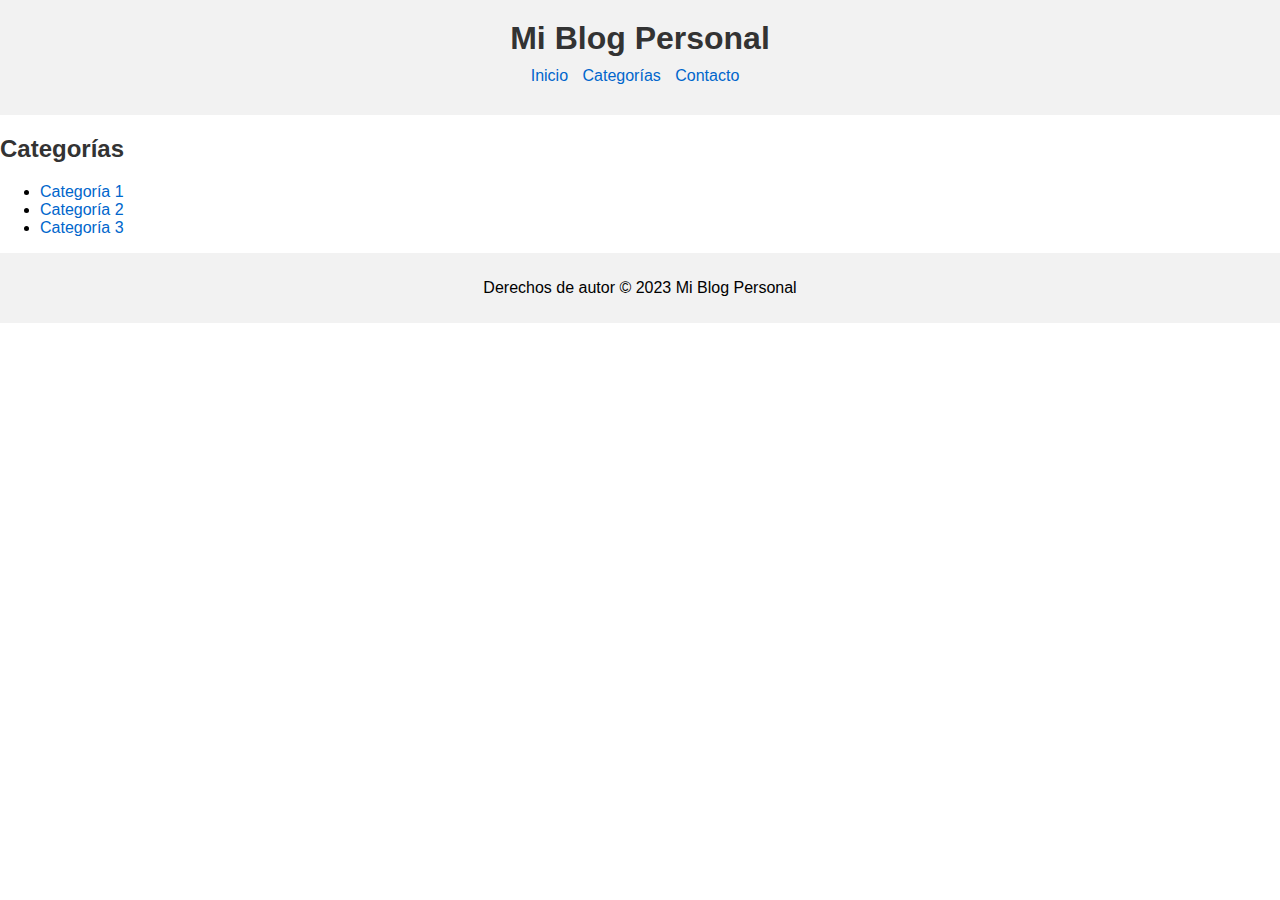
==== categorias.html @ 4746a324 "Initial commit" ====
<!DOCTYPE html>
<html lang="es">
<head>
  <meta charset="UTF-8">
  <meta name="viewport" content="width=device-width, initial-scale=1.0">
  <title>Blog Personal - Categorías</title>
  <link rel="stylesheet" href="styles.css"> <!-- Enlaza tu archivo CSS -->
</head>
<body>
  <header>
    <h1>Mi Blog Personal</h1>
    <nav>
      <ul>
        <li><a href="index.html">Inicio</a></li>
        <li><a href="categorias.html">Categorías</a></li>
        <li><a href="contacto.html">Contacto</a></li>
      </ul>
    </nav>
  </header>
  
  <main>
    <section class="category-list">
      <h2>Categorías</h2>
      <ul>
        <li><a href="categoria.html">Categoría 1</a></li>
        <li><a href="categoria.html">Categoría 2</a></li>
        <li><a href="categoria.html">Categoría 3</a></li>
      </ul>
    </section>
  </main>
  
  <footer>
    <p>Derechos de autor &copy; 2023 Mi Blog Personal</p>
  </footer>
</body>
</html>
---- styles.css ----
/* styles.css */

/* Estilos generales */
body {
  font-family: Arial, sans-serif;
  margin: 0;
  padding: 0;
}

h1, h2, h3 {
  color: #333;
}

a {
  color: #0066cc;
  text-decoration: none;
}

a:hover {
  text-decoration: underline;
}

/* Estilos de encabezado */
header {
  background-color: #f2f2f2;
  padding: 20px;
  text-align: center;
}

header h1 {
  margin: 0;
}

nav ul {
  list-style: none;
  padding: 0;
  margin: 10px 0;
}

nav ul li {
  display: inline;
  margin-right: 10px;
}

/* Estilos de sección de últimas publicaciones */
section.latest-posts {
  padding: 20px;
}

section.latest-posts h2 {
  margin-bottom: 10px;
}

section.latest-posts article {
  margin-bottom: 20px;
}

section.latest-posts h3 {
  margin: 0;
}

section.latest-posts p {
  margin: 5px 0;
}

section.latest-posts a {
  display: inline-block;
  background-color: #0066cc;
  color: #fff;
  padding: 5px 10px;
  text-decoration: none;
  border-radius: 3px;
}

section.latest-posts a:hover {
  background-color: #005299;
}

/* Estilos de pie de página */
footer {
  background-color: #f2f2f2;
  padding: 10px;
  text-align: center;
}
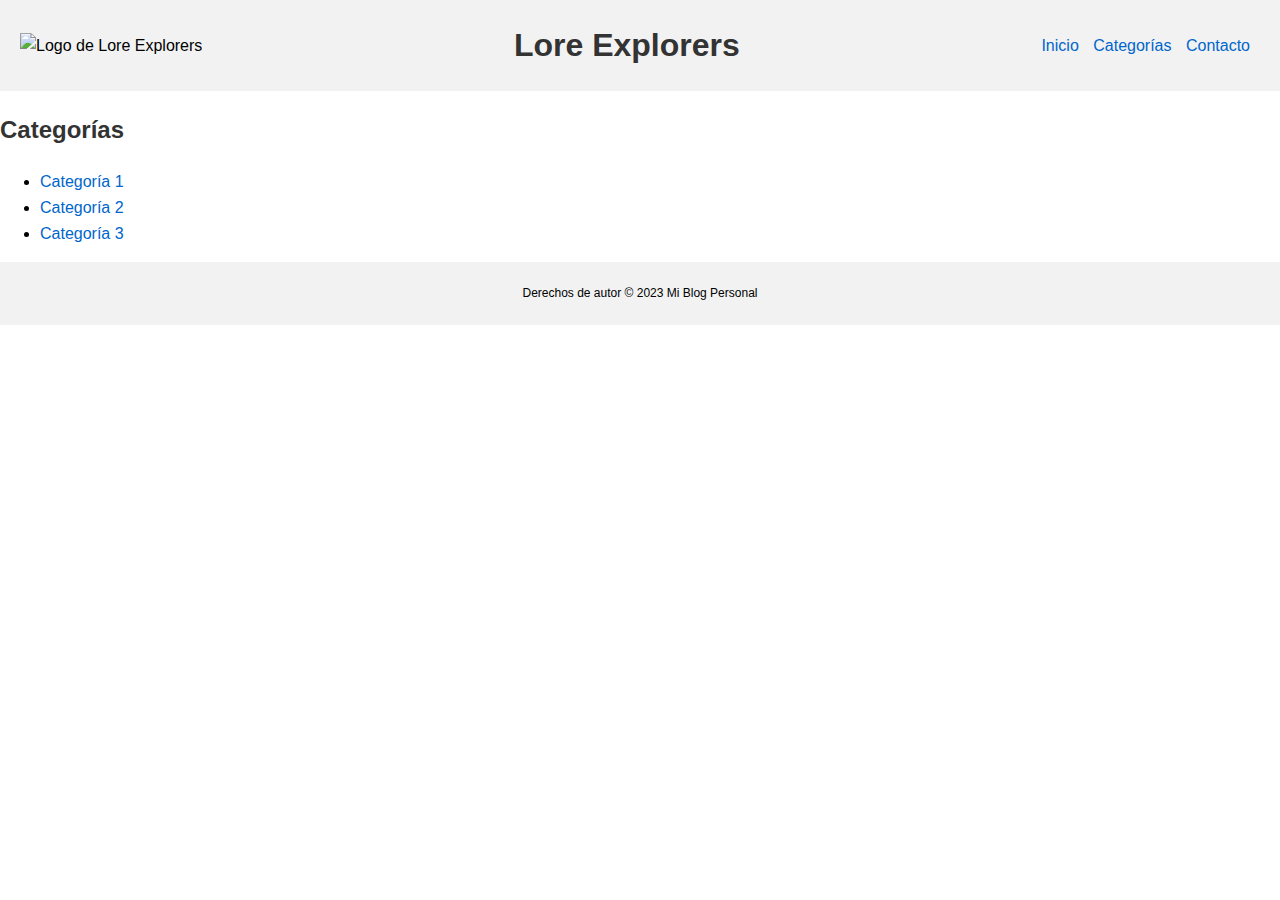
==== commit bdc8b137: "Update of cards in Index" ====
--- a/categorias.html
+++ b/categorias.html
@@ -8,7 +8,12 @@
 </head>
 <body>
   <header>
-    <h1>Mi Blog Personal</h1>
+    <div class="logo">
+      <img src="images/logo150.png" alt="Logo de Lore Explorers">
+    </div>
+    <div class="blog-title">
+      <h1>Lore Explorers</h1>
+    </div>
     <nav>
       <ul>
         <li><a href="index.html">Inicio</a></li>
--- a/styles.css
+++ b/styles.css
@@ -5,6 +5,7 @@
   font-family: Arial, sans-serif;
   margin: 0;
   padding: 0;
+  line-height: 1.6;
 }
 
 h1, h2, h3 {
@@ -23,8 +24,22 @@
 /* Estilos de encabezado */
 header {
   background-color: #f2f2f2;
+  text-align: center;
+  display: flex;
+  align-items: center;
   padding: 20px;
-  text-align: center;
+}
+
+.logo {
+  margin-right: 10px; /* Espacio entre el logo y el título */
+}
+
+.blog-title {
+  flex: 1; /* Permite que el título ocupe el espacio restante */
+}
+
+.blog-title h1 {
+  margin: 0;
 }
 
 header h1 {
@@ -49,18 +64,23 @@
 
 section.latest-posts h2 {
   margin-bottom: 10px;
+  font-size: 24px;
 }
 
 section.latest-posts article {
   margin-bottom: 20px;
+  border-bottom: 1px solid #ccc;
+  padding-bottom: 20px;
 }
 
 section.latest-posts h3 {
   margin: 0;
+  font-size: 18px;
 }
 
 section.latest-posts p {
   margin: 5px 0;
+  font-size: 14px;
 }
 
 section.latest-posts a {
@@ -70,9 +90,92 @@
   padding: 5px 10px;
   text-decoration: none;
   border-radius: 3px;
+  font-size: 14px;
 }
 
 section.latest-posts a:hover {
+  background-color: #005299;
+}
+
+.post-slider {
+  display: flex;
+  overflow: hidden;
+  width: 100%;
+}
+
+.post-card {
+  flex: 0 0 25%; /* Ajusta el ancho de las tarjetas según tu diseño */
+  /* Estilos adicionales para las tarjetas */
+}
+
+/* Estilos de enlaces dentro de las tarjetas de publicación */
+.post-card a {
+  display: block;
+  text-decoration: none;
+  color: #333;
+  transition: background-color 0.3s ease;
+}
+
+.post-card a:hover {
+  background-color: #f2f2f2;
+}
+
+
+.slider-controls {
+  text-align: center;
+}
+
+.slider-controls button {
+  margin: 10px;
+}
+
+/* Estilos de detalle de publicación */
+article {
+  padding: 20px;
+}
+
+article h2 {
+  font-size: 28px;
+}
+
+article time {
+  font-size: 14px;
+  color: #777;
+}
+
+article p {
+  font-size: 16px;
+  line-height: 1.6;
+}
+
+/* Estilos de formulario de contacto */
+form.contact-form {
+  max-width: 400px;
+  margin: 0 auto;
+}
+
+form.contact-form label {
+  display: block;
+  margin-bottom: 10px;
+}
+
+form.contact-form input[type="text"],
+form.contact-form textarea {
+  width: 100%;
+  padding: 10px;
+  margin-bottom: 10px;
+}
+
+form.contact-form input[type="submit"] {
+  background-color: #0066cc;
+  color: #fff;
+  border: none;
+  padding: 10px 20px;
+  cursor: pointer;
+  border-radius: 3px;
+}
+
+form.contact-form input[type="submit"]:hover {
   background-color: #005299;
 }
 
@@ -81,4 +184,5 @@
   background-color: #f2f2f2;
   padding: 10px;
   text-align: center;
+  font-size: 12px;
 }
